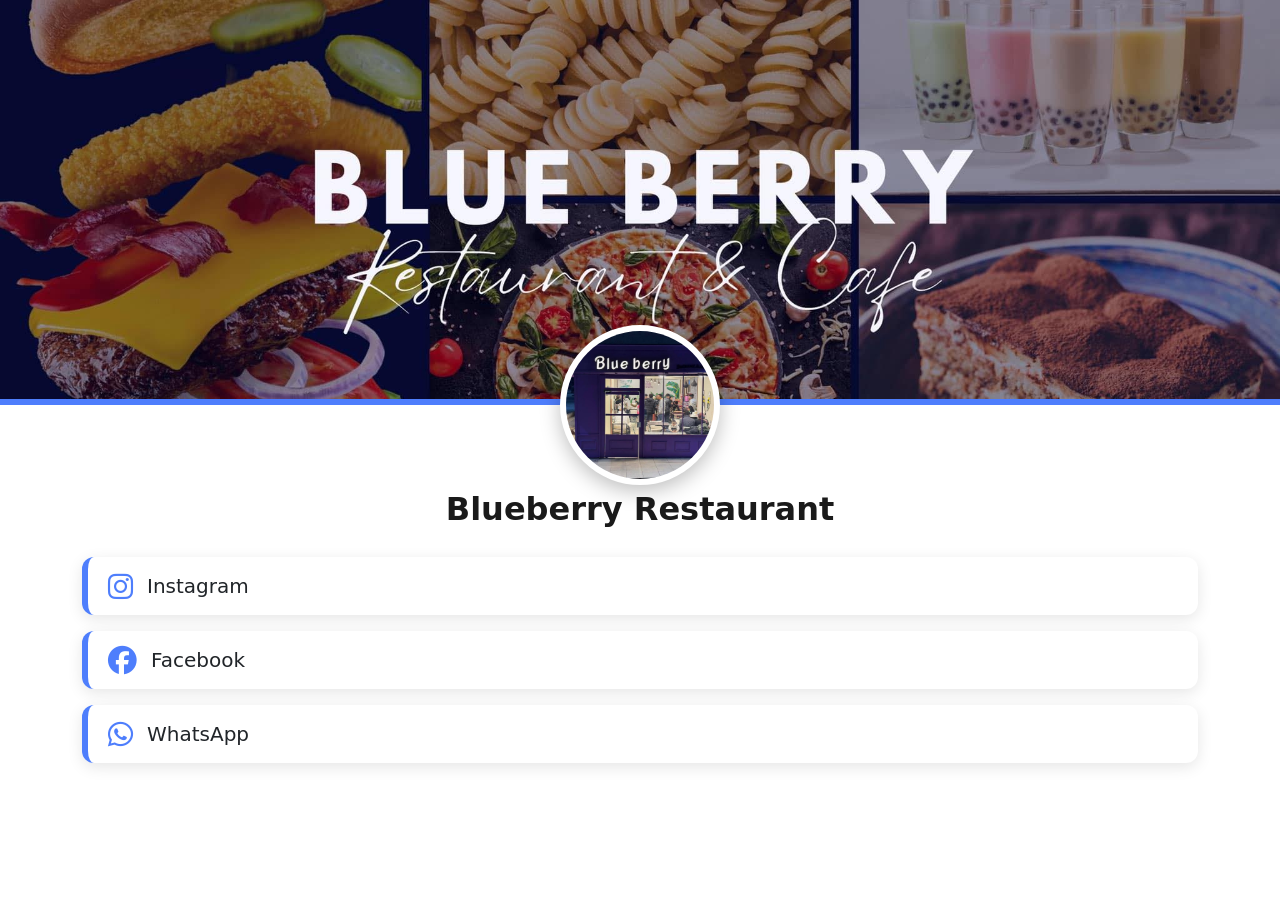
==== index.html @ 4806a0f1 "Add Project Files" ====
<!DOCTYPE html>
<html lang="en">

<head>
  <meta charset="UTF-8">
  <meta name="viewport" content="width=device-width, initial-scale=1.0">
  <link rel="shortcut icon" href="images/487214272_1139355878202047_7481455106585690725_n.jpg" type="image/x-icon">

  <link rel="stylesheet" href="css/bootstrap.min.css">
  <link rel="stylesheet" href="css/style.css">
  <link href="https://fonts.googleapis.com/css2?family=Cairo:wght@400;600;700&display=swap" rel="stylesheet">
  <link rel="stylesheet" href="https://cdnjs.cloudflare.com/ajax/libs/font-awesome/6.4.0/css/all.min.css">
  <title>Blueberry Menu 🫐</title>
</head>

<body>

  <!-- Splash Screen -->
  <div id="splash-screen">
    <div class="splash-content">
      <img src="images/487214272_1139355878202047_7481455106585690725_n.jpg" alt="Logo" class="splash-logo">
      <h1 class="splash-title">Blueberry</h1>
      <p class="splash-subtitle m-0">Welcome To Your Second Home</p>
      <p class="splash-subtitle">Fresh Taste, Every Bite</p>
    </div>
  </div>
<!-- Cover Section -->
<div class="cover">
  <img src="images/486708080_1139355841535384_8658888321234079542_n.jpg" class="w-100">
</div>

<!-- Profile Image -->
<div class="profile-img">
  <img src="images/489153551_1155193113284990_4870444186384209279_n.jpg" class="w-100">
</div>


<div class="spacer"></div>


<!-- Social Section -->
<div class="name">Blueberry Restaurant</div>


<!-- Social Section -->
<div class="container mt-4 pb-5">
<div class="d-flex flex-column gap-3 mt-4">


<a href="https://www.instagram.com/blue_berrye/" target="_blank" class="text-decoration-none text-dark">
<div class="d-flex align-items-center social-btn">
<i class="fa-brands fa-instagram"></i>
<span class="fs-5">Instagram</span>
</div>
</a>


<a href="https://web.facebook.com/blueberry550/" target="_blank" class="text-decoration-none text-dark">
<div class="d-flex align-items-center social-btn">
<i class="fa-brands fa-facebook"></i>
<span class="fs-5">Facebook</span>
</div>
</a>


<a href="https://wa.me/201006067349" target="_blank" class="text-decoration-none text-dark">
<div class="d-flex align-items-center social-btn">
<i class="fa-brands fa-whatsapp"></i>
<span class="fs-5">WhatsApp</span>
</div>
</a>


</div>
</div>
  

  <script src="js/bootstrap.bundle.min.js"></script>
  <script src="js/index.js"></script>
</body>

</html>
---- css/style.css ----
:root {
  --blueberry-main: #4e7efc; /* اللون الرئيسي */
  --blueberry-light: #7aa7ff; /* لون فاتح للـ hover */
  --blueberry-dark: #1a1a1a; /* للخطوط */
  font-family: 'Cairo', Arial, sans-serif;
}

/* Cover Section */
.cover {
  width: 100%;
  height: 45vh;
  position: relative;
  border-bottom: 6px solid var(--blueberry-main);
  overflow: hidden;
}

.cover img {
  width: 100%;
  height: 100%;
  object-fit: cover;
}

.profile-img {
  width: 160px;
  height: 160px;
  border-radius: 50%;
  border: 6px solid #fff;
  background: #fff;
  box-shadow: 0 6px 20px rgba(0,0,0,0.25);
  overflow: hidden;
  margin: -80px auto 0; /* يخلي الصورة فوق الحافة */
  position: relative;
  transition: transform 0.3s ease;
}

.profile-img img {
  width: 100%;
  height: 100%;
  object-fit: cover;
}

.profile-img:hover {
  transform: scale(1.05);
}

/* Name */
.name {
  text-align: center;
  font-size: 2rem;
  font-weight: 700;
  color: var(--blueberry-dark);
}

/* Social Buttons */
.social-btn {
  background: #fff;
  border-left: 6px solid var(--blueberry-main);
  border-radius: 12px;
  padding: 14px 20px;
  box-shadow: 0 4px 15px rgba(0,0,0,0.1);
  transition: all 0.3s ease;
  cursor: pointer;
}

.social-btn:hover {
  transform: scale(1.05);
  background: var(--blueberry-main);
  color: #fff !important;
}

.social-btn i {
  font-size: 1.8rem;
  margin-right: 14px;
  color: var(--blueberry-main);
  transition: color 0.3s ease;
}

.social-btn:hover i {
  color: #fff;
}

/* Mobile Adjustments */
@media (max-width: 576px) {
  .profile-img {
    width: 130px;
    height: 130px;
  }
  .name {
    margin-top: 0px;
    font-size: 1.5rem;
  }
  .social-btn {
    padding: 12px 16px;
  }
}

/* Splash Screen */
#splash-screen {
  position: fixed;
  top: 0;
  left: 0;
  width: 100%;
  height: 100%;
  background: linear-gradient(135deg, #3a1c71, #d76d77, #ffaf7b);
  display: flex;
  align-items: center;
  justify-content: center;
  z-index: 9999;
  animation: fadeOut 1s ease forwards;
  animation-delay: 2s;
}

.splash-content {
  text-align: center;
  color: white;
  animation: zoomIn 0.8s ease;
}

.splash-logo {
  width: 120px;
  height: 120px;
  border-radius: 50%;
  box-shadow: 0 0 20px rgba(255, 255, 255, 0.5);
  margin-bottom: 15px;
  transition: transform 0.3s ease;
}

.splash-logo:hover {
  transform: scale(1.1);
}

.splash-title {
  font-size: 2.2rem;
  font-weight: 700;
  margin: 0;
}

.splash-subtitle {
  font-size: 1rem;
  opacity: 0.85;
  margin: 5px 0;
}

/* Animations */
@keyframes fadeOut {
  to {
    opacity: 0;
    visibility: hidden;
  }
}

@keyframes zoomIn {
  from {
    transform: scale(0.8);
    opacity: 0;
  }
  to {
    transform: scale(1);
    opacity: 1;
  }
}
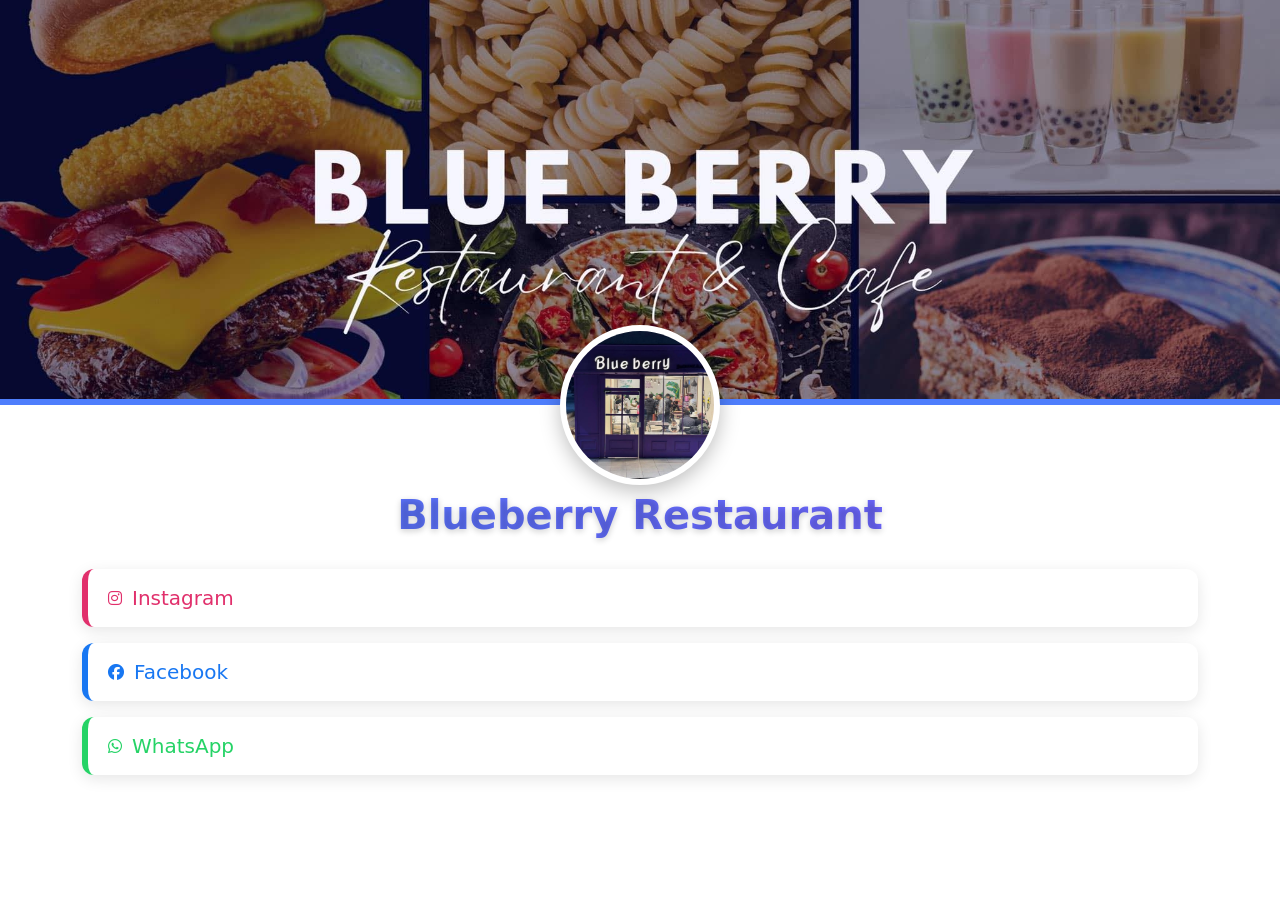
==== commit 450eabd3: "Edit Colors" ====
--- a/index.html
+++ b/index.html
@@ -10,7 +10,7 @@
   <link rel="stylesheet" href="css/style.css">
   <link href="https://fonts.googleapis.com/css2?family=Cairo:wght@400;600;700&display=swap" rel="stylesheet">
   <link rel="stylesheet" href="https://cdnjs.cloudflare.com/ajax/libs/font-awesome/6.4.0/css/all.min.css">
-  <title>Blueberry Menu 🫐</title>
+  <title>Blueberry Social Media</title>
 </head>
 
 <body>
@@ -48,7 +48,7 @@
 
 
 <a href="https://www.instagram.com/blue_berrye/" target="_blank" class="text-decoration-none text-dark">
-<div class="d-flex align-items-center social-btn">
+<div id="instagram" class="d-flex align-items-center social-btn">
 <i class="fa-brands fa-instagram"></i>
 <span class="fs-5">Instagram</span>
 </div>
@@ -56,7 +56,7 @@
 
 
 <a href="https://web.facebook.com/blueberry550/" target="_blank" class="text-decoration-none text-dark">
-<div class="d-flex align-items-center social-btn">
+<div id="facebook" class="d-flex align-items-center social-btn">
 <i class="fa-brands fa-facebook"></i>
 <span class="fs-5">Facebook</span>
 </div>
@@ -64,7 +64,7 @@
 
 
 <a href="https://wa.me/201006067349" target="_blank" class="text-decoration-none text-dark">
-<div class="d-flex align-items-center social-btn">
+<div id="whatsapp" class="d-flex align-items-center social-btn">
 <i class="fa-brands fa-whatsapp"></i>
 <span class="fs-5">WhatsApp</span>
 </div>
--- a/css/style.css
+++ b/css/style.css
@@ -46,38 +46,79 @@
 /* Name */
 .name {
   text-align: center;
-  font-size: 2rem;
-  font-weight: 700;
-  color: var(--blueberry-dark);
-}
-
-/* Social Buttons */
+  font-size: 2.5rem;           /* أكبر شويه */
+  font-weight: 800;             /* أثقل */
+  background: linear-gradient(90deg, #4e7efc, #7b5cff); /* تدرج أزرق بنفس ألوان البراند */
+  -webkit-background-clip: text;
+  -webkit-text-fill-color: transparent;
+  text-shadow: 0 2px 6px rgba(0,0,0,0.2); /* شادو خفيف */
+  margin-bottom: 20px;
+}
+
+
+/* Social Buttons Base */
 .social-btn {
   background: #fff;
-  border-left: 6px solid var(--blueberry-main);
+  border-left: 6px solid; /* اللون هيتغير لكل شبكة */
   border-radius: 12px;
   padding: 14px 20px;
   box-shadow: 0 4px 15px rgba(0,0,0,0.1);
   transition: all 0.3s ease;
   cursor: pointer;
-}
-
+  display: flex;
+  align-items: center;
+  gap: 10px;
+  color: inherit; /* يخلي النص يتبع لون البراند */
+}
+
+/* Icon & Text */
+.social-btn i,
+.social-btn span {
+  transition: color 0.3s ease;
+  color: inherit;
+}
+
+/* Instagram */
+#instagram {
+  border-left-color: #E1306C; /* لون Instagram */
+  color: #E1306C;
+}
+#instagram:hover {
+  background: #E1306C;
+  color: #fff;
+}
+
+/* Facebook */
+#facebook {
+  border-left-color: #1877F2; /* لون Facebook */
+  color: #1877F2;
+}
+#facebook:hover {
+  background: #1877F2;
+  color: #fff;
+}
+
+/* WhatsApp */
+#whatsapp {
+  border-left-color: #25D366; /* لون WhatsApp */
+  color: #25D366;
+}
+#whatsapp:hover {
+  background: #25D366;
+  color: #fff;
+}
+
+/* Hover effect للأيقونات */
+.social-btn:hover i,
+.social-btn:hover span {
+  color: #fff;
+}
+
+/* Optional: scale effect */
 .social-btn:hover {
   transform: scale(1.05);
-  background: var(--blueberry-main);
-  color: #fff !important;
-}
-
-.social-btn i {
-  font-size: 1.8rem;
-  margin-right: 14px;
-  color: var(--blueberry-main);
-  transition: color 0.3s ease;
-}
-
-.social-btn:hover i {
-  color: #fff;
-}
+}
+
 
 /* Mobile Adjustments */
 @media (max-width: 576px) {
